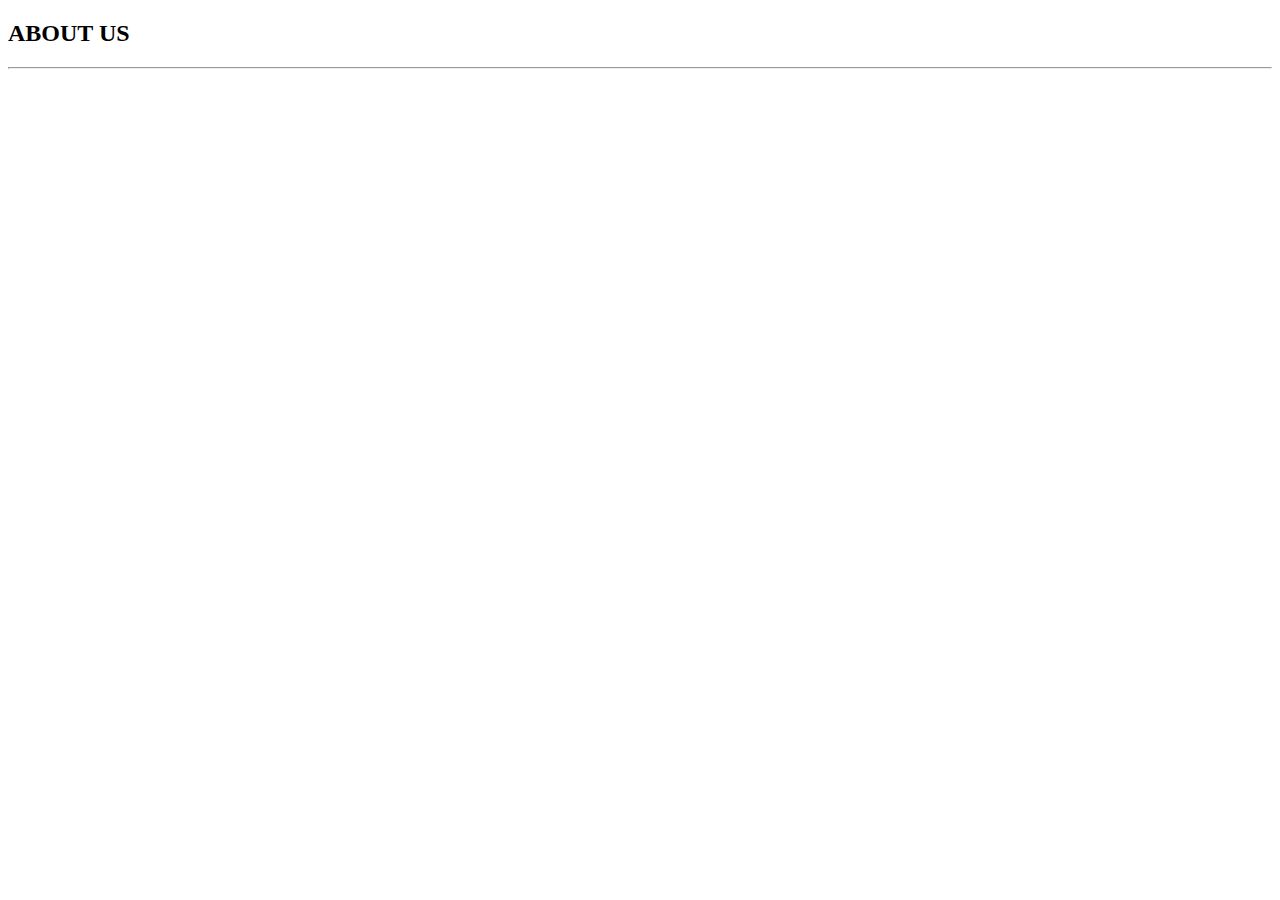
==== aboutUS.html @ c801c847 "Class Website" ====
<!DOCTYPE html>
<html lang="en">
<head>
    <meta charset="UTF-8">
    <meta name="viewport" content="width=device-width, initial-scale=1.0">
    <title>About Us</title>
</head>
<body>
    <h2>ABOUT US</h2>
    <hr />
    <br />
    
</body>
</html>
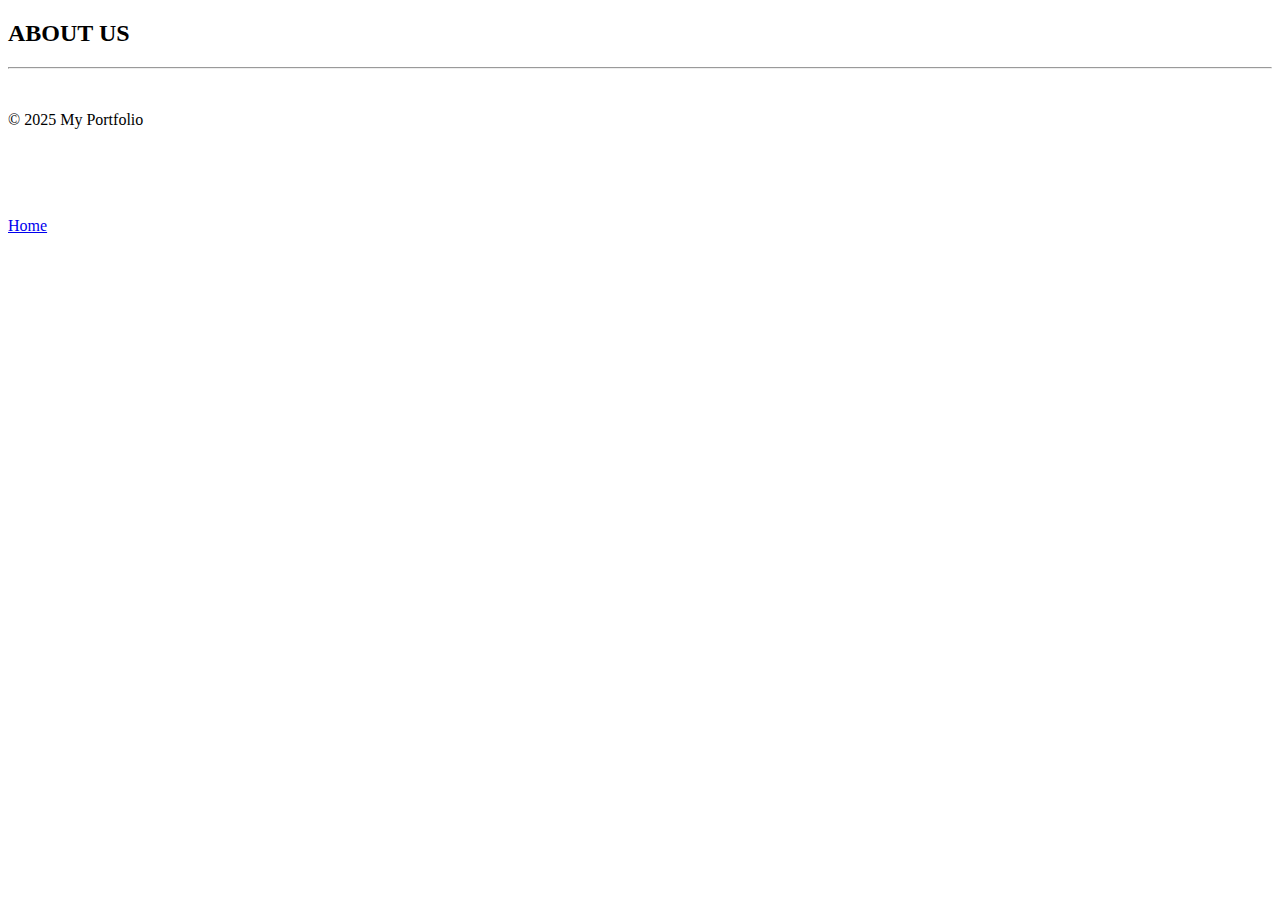
==== commit 1d08255a: "Modified HTML Files" ====
--- a/aboutUS.html
+++ b/aboutUS.html
@@ -9,6 +9,13 @@
     <h2>ABOUT US</h2>
     <hr />
     <br />
-    
+    <footer>
+        <p>&copy; 2025 My Portfolio</p>
+    </footer> 
+    <br/>
+<br/>
+<br/>
+<br/>
+<a href="Index.html">Home</a> 
 </body>
 </html>